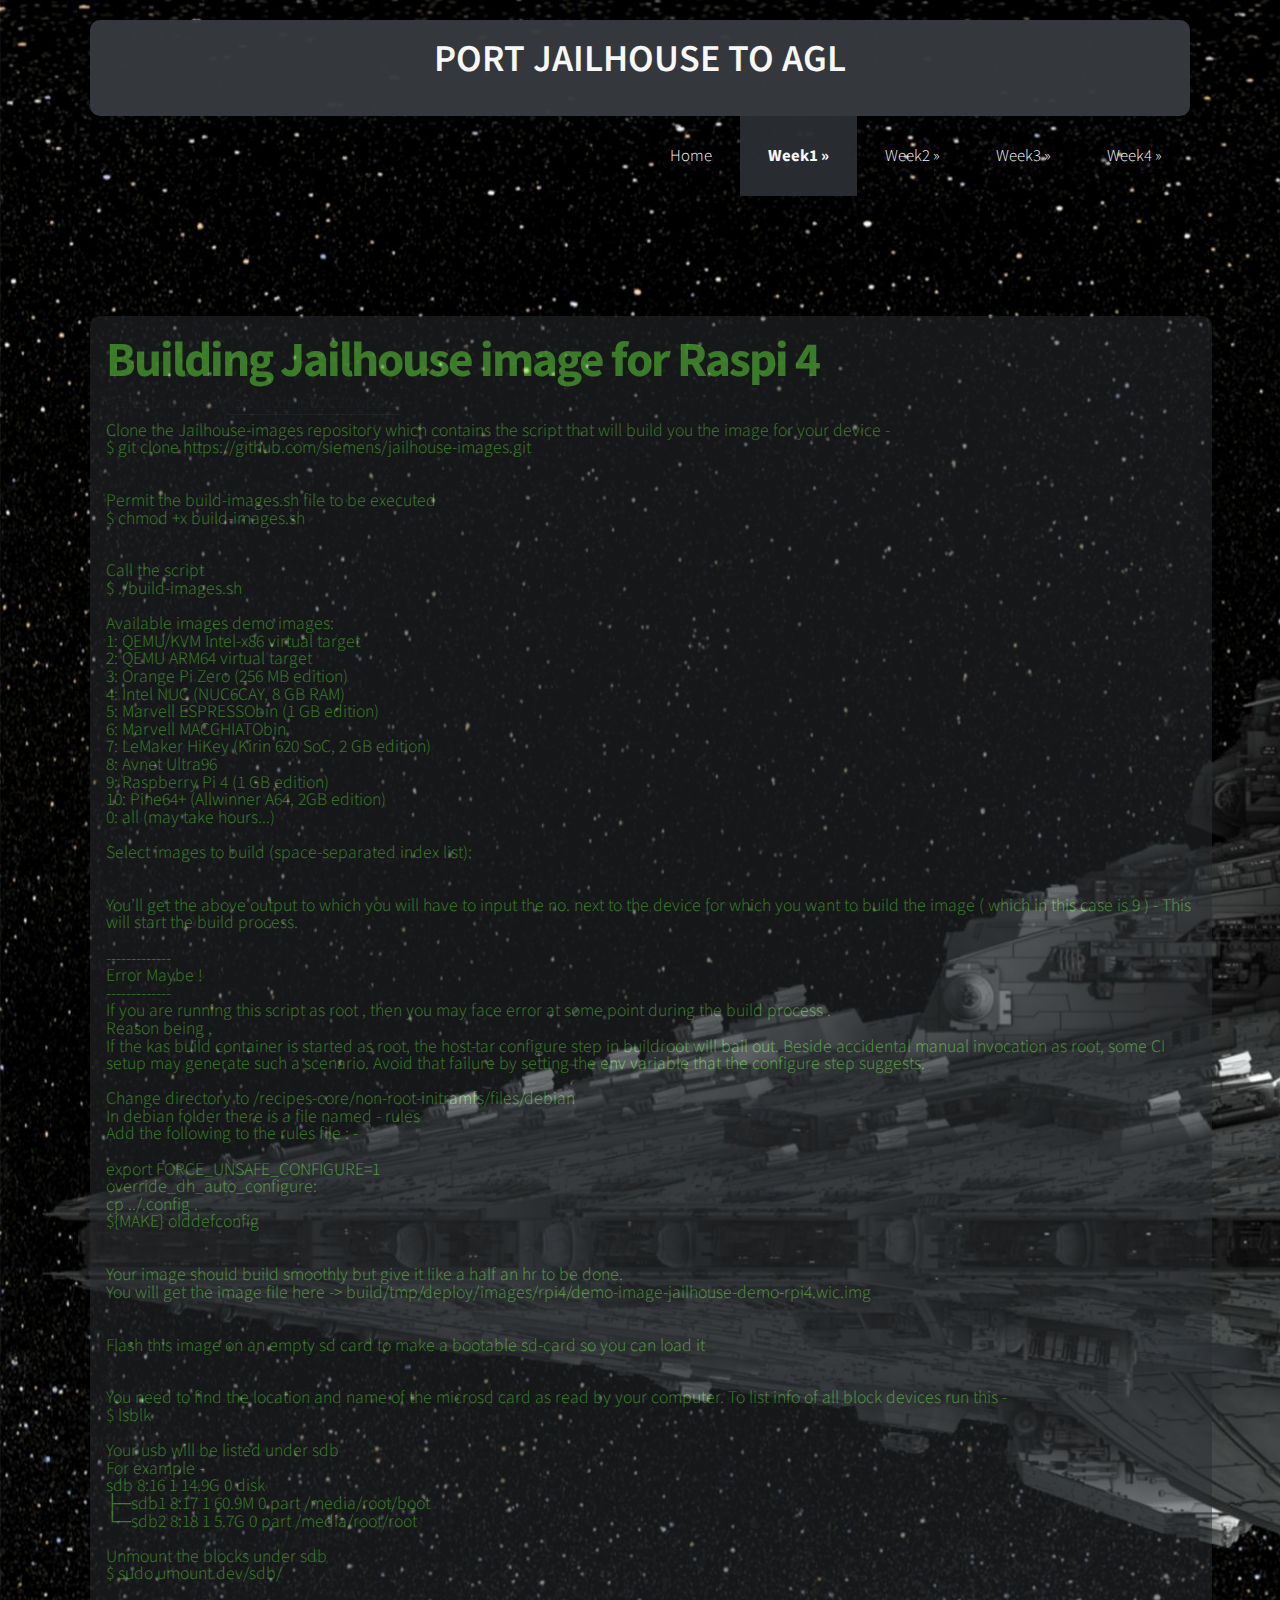
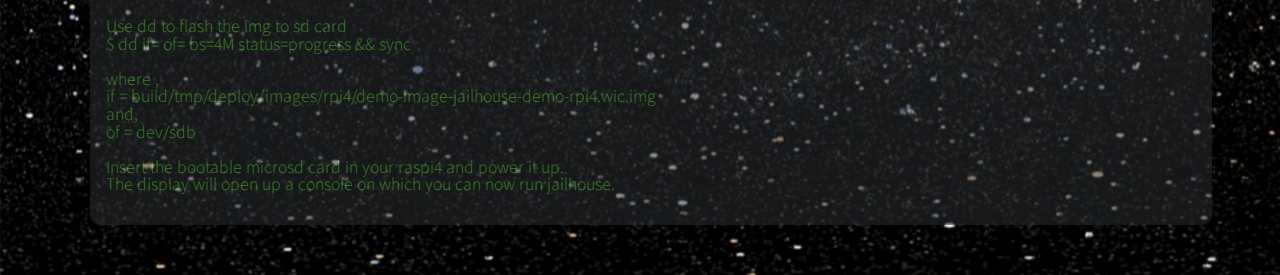
==== week1.html @ b5b28e47 "wallpaper changes 0.4" ====
<!DOCTYPE html>
<html>
<head>

<meta charset=“UTF-8”>
<meta http-equiv="Content-Type" content="text/html; charset=utf-8" />
<title>Port Jailhouse to agl </title>


<link rel="stylesheet" href="reset.css" type="text/css" />
<link rel="stylesheet" href="styles.css" type="text/css" />
<link href="http://maxcdn.bootstrapcdn.com/font-awesome/4.1.0/css/font-awesome.min.css" rel="stylesheet">


<!--[if lt IE 9]>
<script src="http://html5shiv.googlecode.com/svn/trunk/html5.js"></script>
<![endif]-->

<script type="text/javascript" src="js/jquery.js"></script>
<script type="text/javascript" src="js/slider.js"></script>
<script type="text/javascript" src="js/superfish.js"></script>

<script type="text/javascript" src="/js/custom.js"></script>

<meta name="viewport" content="width=device-width, minimum-scale=1.0, maximum-scale=1.0" />

<!--
deiform, a free CSS web template by ZyPOP (zypopwebtemplates.com/)

Download: http://zypopwebtemplates.com/

License: Creative Commons Attribution
//-->

<style media="screen">
body {
  background-image: url('spaceship.jpg') ;

}

</style>

</head>



<body>
<div id="container" class="width">

    <header>



	<div class="width">

    		<h1><a href="https://github.com/d80ep08th/Port-Jailhouse-to-AGL">Port Jailhouse to AGL</a></h1>

<!--
		<nav>

    			<ul class="sf-menu dropdown">


        			<li class="selected"><a href="index.html">Home</a></li>

            			<li>

					<a href="examples.html">Style examples</a>

					<ul>
                				<li><a href="three-column.html">Three Column</a></li>
						<li><a href="one-column.html">One Column</a></li>
                    				<li><a href="#">Another link</a></li>
                			</ul>

            			</li>

	     			<li><a href="#">Services</a></li>

				<li>

					<a href="#">Products</a>

					<ul>
                				<li><a href="#">Product One</a></li>
                   				<li><a href="#">Product Two</a></li>
                   				<li><a href="#">Product Three</a></li>
                			</ul>

            			</li>

				<li><a href="#">Contact</a></li>
       			</ul>


			<div class="clear"></div>
    		</nav>
			-->
</div>

<div class="clear">
</br>
<nav>

      <ul class="sf-menu dropdown">


          <li><a href="index.html">Home</a>
          </li>



          <li  class="selected"><a href="week1.html">Week1</a>

                  <ul>
                    <li><a href="three-column.html">Build an image for raspberry pi4 containing the jailhouse hypervisor to experiment with</a></li>

                  </ul>
          </li>

          <li><a href="week2.html">Week2</a>

                  <ul>
                      <li><a href="three-column.html">Initialize jailhouse hypervisor on the raspi4 with the image built from jailhouse-images repo</a></li>
                      <li><a href="one-column.html">Run an inmate in a jailhouse cell</a></li>
                      <li><a href="#">Research the yocto project for building images for AGL.</a></li>
                  </ul>
          </li>

          <li><a href="week3.html">Week3</a>
            <ul>
              <li><a href="#">Build minimal agl images  from yocto with jailhouse</a></li>
              <li><a href="#">Build a jailhouse package based on a git repository commit</a></li>

            </ul>
          </li>

          <li><a href="week4.html">Week4</a>
            <ul>
              <li><a href="#">Connect a raspberry pi 4 to a CAN bus module(controller-MCP2515 & transceiver-TJA1050)</a></li>

            </ul>
          </li>


        </ul>


  <div class="clear"></div>

</header>


    <div id="intro">

	           <div class="width">

		             <div class="intro-content">

            	   </div>

            </div>


	    </div>

    <div id="body" class="width">



		    <section id="content" class="two-column with-right-sidebar">

	         <article>


			<h2>Building Jailhouse image for Raspi 4</h2>
			<div class="article-info">Posted on <time datetime="2020-06-5">5 June</time> by <a href="#" rel="author">Parth Dode [GSOC'20 week 1]</a></div>






Clone the Jailhouse-images repository which contains the script that will build you the image for your device - <br/>

<div>$ git clone https://github.com/siemens/jailhouse-images.git </div><br/>
<br/>
Permit the build-images.sh file to be executed <br/>

<div>$ chmod +x build-images.sh</div><br/>
<br/>
Call the script   <br/>

<div>$ ./build-images.sh<br/>
<br/>
Available images demo images:<br/>
 1: QEMU/KVM Intel-x86 virtual target<br/>
 2: QEMU ARM64 virtual target<br/>
 3: Orange Pi Zero (256 MB edition)<br/>
 4: Intel NUC (NUC6CAY, 8 GB RAM)<br/>
 5: Marvell ESPRESSObin (1 GB edition)<br/>
 6: Marvell MACCHIATObin<br/>
 7: LeMaker HiKey (Kirin 620 SoC, 2 GB edition)<br/>
 8: Avnet Ultra96<br/>
 9: Raspberry Pi 4 (1 GB edition)<br/>
 10: Pine64+ (Allwinner A64, 2GB edition)<br/>
 0: all (may take hours...)<br/>
<br/>
Select images to build (space-separated index list):</div>
<br/>
<br/>
You’ll get the above output to which you will have to input the no. next to the device for which you want to build the image ( which in this case is  9 ) - This will start the build process.<br/>
<br/>
-------------<br/>
Error Maybe !<br/>
-------------<br/>

If you are running this script as root , then you may face error at some point during the build process .<br/>
Reason being , <br/>
If the kas build container is started as root, the host-tar configure step in buildroot will bail out. Beside accidental manual invocation as root, some CI setup may generate such a scenario. Avoid that failure by setting the env variable that the configure step suggests.<br/>
<br/>
Change directory to  /recipes-core/non-root-initramfs/files/debian<br/>
In debian folder there is a file named -  rules<br/>
Add the following to the rules file : -<br/>
<br/>
export FORCE_UNSAFE_CONFIGURE=1<br/>
 override_dh_auto_configure:<br/>
        cp ../.config .<br/>
        ${MAKE} olddefconfig<br/>
<br/>
<br/>
Your image should build smoothly but give it like a half an hr to be done.<br/>
You will get the image file here -> build/tmp/deploy/images/rpi4/demo-image-jailhouse-demo-rpi4.wic.img<br/>
<br/>
<br/>
 Flash this image on an empty sd card  to make a bootable sd-card so you can load it<br/>
<br/>
<br/>
You need to find the location and name of the microsd card as read by your computer. To list info of all block devices run this -<br/>
$  lsblk<br/>
<br/>
Your usb will be listed under sdb<br/>
For example -<br/>
sdb      8:16   1  14.9G  0 disk<br/>
├─sdb1   8:17   1  60.9M  0 part /media/root/boot<br/>
└─sdb2   8:18   1   5.7G  0 part /media/root/root<br/>
<br/>
Unmount the blocks under sdb<br/>
		$ sudo umount dev/sdb/<?><br/>
<br/>
<br/>
Use dd to flash the img to sd card<br/>
$ dd if=<location of image> of=<usb location> bs=4M  status=progress && sync<br/>
<br/>
where ,<br/>
 if =  build/tmp/deploy/images/rpi4/demo-image-jailhouse-demo-rpi4.wic.img<br/>
and,<br/>
of = dev/sdb<br/>
<br/>
Insert the bootable microsd card in your raspi4 and power it up.<br/>
The display will open up a console on which you can now run jailhouse.<br/>










		    </article>


      </section>

<!--        <aside class="sidebar big-sidebar right-sidebar">


</aside>  -->
      <div class="clear"></div>
      </div>
    </div>

    <footer>

    </footer>
</body>







</html>
---- styles.css ----
@import url(http://fonts.googleapis.com/css?family=Source+Sans+Pro:300,400,700);

body {
	background: #000000;
	background-size: cover;
	/**background-image: url('img2.jpg');**/
  width: auto;
	background-repeat: no-repeat;
	margin:0;
	padding:0;
	font-family: 'Source Sans Pro', 'sans-serif';
	font-size: 1.1em;
	color: #75f54e;
	font-weight: 300;
}

* {
	margin:0;
	padding:0;
}

/** element defaults **/
table {
	width: 100%;
	text-align: left;
}

th, td {
	padding: 10px 10px;
}

th {
	color: #666;
	background: #141517 none repeat-x scroll left top;
}

td {
	border-bottom: 1px solid #1F2023;
}

code, blockquote {
	display: block;
	border-left: 5px solid #4D535B;
	padding: 10px;
	margin-bottom: 20px;
}
code {
	background-color: #131416;
	color:#ccc;
	border: none;
	font-family: "Courier New", Courier, monospace;
}

blockquote p {
	font-style: italic;
	font-family: Georgia, "Times New Roman", Times, serif;
	margin: 0;
	color: #4D535B;
	height: 1%;
}

p {
	line-height: 1.7em;
	margin-bottom: 25px;
}

a {
	color: #6B7480;
	border-bottom: 1px solid #6B7480;
	text-decoration: none;
}

a:hover {
	border-bottom-color: #75F54E;
	color: #75F54E;
}

a:focus {
	outline: none;
}


a.button { background: #75F54E;
color: #FFF;
display: inline-block;

    padding: 8px 22px;

    font-size: 0.85em;
    letter-spacing: 0.25px;
	line-height: 1.3em;
border-radius: 5px;
text-decoration: none;
	border:none;
text-transform: uppercase;
font-weight: bold;
}

a.button:hover {
	background:#4995BC;
}

a.button-reversed {
	background-color: #262626;
	color: #666;
}

a.button-reversed:hover {
	background: #ccc;
}

fieldset {
	display: block;
	border: none;
	border-top: 1px solid #1F2023;
}

fieldset legend {
	font-weight: bold;
	font-size: 0.9em;
	padding-right: 10px;
}

fieldset form {
	padding-top: 15px;
}

fieldset p label {
	float: left;
	width: 150px;
}

form input, form select, form textarea {
	padding: 5px;
	color: #333333;
	border: none;
	background-color:#fff;
	font-family: 'Source Sans Pro', 'sans-serif';
	font-size: 0.9em;
}

form input.formbutton {
background: none repeat scroll 0% 0% #75F54E;
color: #FFF;
display: inline-block;

    padding: 8px 22px;

    font-size: 0.75em;
    letter-spacing: 0.25px;
	line-height: 1.3em;
border-radius: 5px;
text-decoration: none;
	border:none;
text-transform: uppercase;
font-weight: bold;


	width: auto;
	overflow: visible;
}

form.searchform input {
  font-size: 0.9em;
    padding: 6px;
}

form.searchform p {
	margin: 5px 0;
}


span.required {
	color: #ff0000;
}

h1 {
	text-align : center;
	width : 100%;
	color: #75f54e;
	font-size: 2.7em;
	margin-bottom: 10px;
}

h2 {
	color: #75f54e;
font-size: 2.8em;
letter-spacing: -2px;
padding: 0px 0px 10px;
font-weight: bold;
margin: 0px;
}

h3 {
	color: #75F54E;
	font-size: 1.9em;
	font-weight: 600;
	margin-bottom: 10px;
	letter-spacing: -1px;
}

h4 {
    color: #ccc;
    font-size: 1.2em;
    text-transform: uppercase;
    padding-bottom: 10px;
	font-weight: bold;
}

h5 {
	padding-bottom: 10px;
	font-size: 1.1em;
	color: #999;
}

ul, ol {
	margin: 0 0 35px 35px;
	padding: 0;
	list-style: disc;
}

li {
	padding-bottom: 10px;
}

li ol, li ul {
	font-size: 1.0em;
	margin-bottom: 0;
	padding-top: 5px;
}


.width {
	max-width: 1100px;
	margin: 0 auto;
}


#container {
	width: auto;
	margin: 0 auto;
}

header {
	padding: 0;
	z-index: 9999;
	border-radius: 10px;
	opacity: 0.97;
	margin: 20px auto 0;
	position: relative;
	text-align: center;
	background-color: #363A3F;
}



header h1 {
	margin: 0;
	float: left;
}

header h1 a {
    color: #fff;
    padding: 20px 25px;
   font-size: 0.8em;
    border-bottom: none;
    text-transform: uppercase;
    display: block;
    font-weight: 600;

}
 header h1 a:hover {
	text-decoration: underline;
	color: #fff;
}

nav {
	float: right;
}

nav ul {
	list-style: none;
	padding: 0;
	margin: 0;
	text-align: left;
}

nav ul ul {
	margin: 0;
	padding: 0 0 15px 0;
	border-bottom-left-radius: 10px;
	border-bottom-right-radius: 10px;
}

nav ul li {
	display: block;
	float: left;
	padding: 0px;
}

nav ul li li {
	padding: 0;
}


nav ul li a {
	display: block;
	float: left;
	padding: 32px 28px;
    color: #fff;
    font-size: 0.95em;
	margin: 0;
     border-bottom: none;
	letter-spacing: 0px;
}

nav ul li a i { padding-right: 5px; }

nav ul li li a {
	float: none;
	padding: 15px 0 15px 32px;
}

nav ul li a:hover {
	color: #fff;
	text-decoration: none;
}

nav ul li.selected a, nav ul li.selected a:hover {
	color: #fff;
	background-color: #2A2E32;
	font-weight: bold;
}


nav ul li a:hover, nav ul li.sfHover a {
	color: #fff;
}


nav ul li a.sf-with-ul:hover, nav ul li.sfHover a {
	color: #fff;
}


 nav ul li.sfHover ul a, nav ul ul {
	background: #363A3F;
}

nav ul li.sf-with-ul.selected ul li a, nav ul li.selected.sfHover li a,  nav ul li.sfHover a a, nav ul li.selected li a  {
	font-weight: normal;
}

nav ul li li a:hover, nav ul li.sfHover li a:hover {
	color: #fff;
	background-color: #2A2E32;
}

/*** ESSENTIAL STYLES ***/
.sf-menu, .sf-menu * {
	list-style:		none;
}
.sf-menu {
	line-height:	1.0;
}
.sf-menu ul {
	position:		absolute;
	top:			-999em;
	width:			200px; /* left offset of submenus need to match (see below) */
	margin-top: 	10px;
}
.sf-menu ul li {
	width:			100%;
}
.sf-menu li:hover {
	visibility:		inherit; /* fixes IE7 'sticky bug' */
}
.sf-menu li {
	float:			left;
	position:		relative;
}
.sf-menu a {
	display:		block;
	position:		relative;
}
.sf-menu li:hover ul,
.sf-menu li.sfHover ul {
	left:			0;
	top:			71px; /* match top ul list item height */
	z-index:		99;
}
ul.sf-menu li:hover li ul,
ul.sf-menu li.sfHover li ul {
	top:			-999em;
}
ul.sf-menu li li:hover ul,
ul.sf-menu li li.sfHover ul {
	left:			auto; /* match ul width */
	top:			0;
}
ul.sf-menu li li:hover li ul,
ul.sf-menu li li.sfHover li ul {
	top:			-999em;
}
ul.sf-menu li li li:hover ul,
ul.sf-menu li li li.sfHover ul {
	left:			10em; /* match ul width */
	top:			0;
}

/* intro */
div#intro {
	background-position: left;
	background-repeat: no-repeat;
}

div#intro .intro-content {
	padding: 100px 40px;
	text-align: center;
}

div#intro div.intro-content-short {
	padding: 50px 0 40px 20px;
	text-align: center;
}


div#intro h2 {
	text-shadow: 1px 1px 0 #000;
	font-size: 1.5em;
}


div#intro div.intro-content-short h2 {
	font-size: 2.5em;
}

div#intro h2, div#intro p {
	color: #fff;
	font-weight: bold;
}

div#intro p {
	font-size: 1.3em;
	color: #262626;
	line-height: 1.3em;
}
div#body.no-intro {
	margin-top: 30px !important;
}

a.button-slider {
	padding: 18px 25px;
	font-size: 0.8em;
	text-align: center;
	border: 2px solid #3F87AB;
	margin: 0px 10px 0px 0;
}

a.button-slider.button-reversed {
	border-color: #999;
}

a.button-slider i { padding-right: 5px; }

img {
	max-width: 100%;
	height: auto;
}

#body {
	margin: 0 auto;
 	padding: 0;
	clear: both;
}

#content {
	opacity: 0.5;
	padding: 1%;
	background-color: #2A2E32;
    	float: left;
	border-radius: 10px;
}

.two-column {
	width: 100%;
}

.three-column {
	width: 46%;
	margin: 0 2%;
}

.with-right-sidebar {
	margin-right: 2%;
}

.with-left-sidebar {
	margin-left: 2%;
}


article {
    padding: 10px 10px 20px 5px;
 }

article .article-info {
    color: #3D4348;
    font-size: 0.9em;
    letter-spacing: -0.5px;
    padding: 0 0 10px 0;
}

article .article-info a {
	color: #3D4348;
	border-bottom-color: #3D4348;
}

.sidebar {
	opacity: 0.97;
	font-size: 1.05em;
}

.small-sidebar {
   width: 24%;
}

.big-sidebar {
	width: 30%;
}

.left-sidebar {
	float: left;
}

.right-sidebar {
	float: right;
}



.sidebar h4 {
	padding-bottom: 0;
	font-size: 1.4em;
	color: #858F99;
	letter-spacing: -1px;
	padding: 0;
}

.sidebar ul {
	margin: 0;
	padding: 0;
	list-style: none;
}

.sidebar ul li {
	margin-bottom: 20px;
	background-color: #2A2E32;
	border-radius: 10px;
	line-height: 1.9em;
	padding: 10px;
}


.sidebar ul li.bg, .sidebar ul li.bg li, .sidebar ul li.bg h4, .sidebar ul li.bg a, .sidebar ul li.bg a:hover {
	background-color: #75F54E;
	color: #fff;
}
.sidebar ul li.bg a, .sidebar ul li.bg a:hover {
	border-bottom-color: #fff;
}


.sidebar li ul {
    list-style: none outside none;
    margin: 0px;
}

.sidebar li ul li {
	display: block;
	border-top: none;
	padding: 10px 2px;
	margin: 0;
	line-height: 1.5em;
	font-size: 0.85em;
}

.sidebar li ul li ul {
	margin-top: 10px;
}

.sidebar li ul li li  {
	font-size: 1.0em;
	padding-left: 15px;
}



.sidebar li ul li.text {
	border-bottom: none;
}



.sidebar li a {

	 border-bottom-color: #6B7680;
	color:#6B7680;
}


.sidebar li a:hover {
	color: #AEB5BC;
	 border-bottom-color: #AEB5BC;
}
.sidebar li ul li a.readmore {
   font-weight: bold;
}


.sidebar ul.blocklist li {
	padding: 3px 0;
}

.sidebar ul.blocklist li a,
.sidebar ul.blocklist li a:hover {
	border-bottom: 0;
	display: block;
	padding: 12px 10px;
	border-radius: 10px;
}

.sidebar ul.blocklist li a.selected,
.sidebar ul.blocklist li a.selected:hover {
	background:#75F54E;
	border-bottom: 1px solid #80B1CB;
    color: #FFFFFF;
	font-weight: bold;
}

.sidebar ul.blocklist li a:hover {
	background-color: #1E2124;
	color: #A0A8B0;
}
.sidebar li ul.blocklist li li {
	font-size: 1.0em;
}

.sidebar li ul.blocklist ul {
	margin-top: 0;
}

.sidebar li ul.blocklist li li a,
.sidebar li ul.blocklist li li a:hover {
	padding-left: 25px;
}

.sidebar ul.newslist li {
	padding: 20px 0px;
}

.sidebar ul.newslist p {
	line-height: 2.1em;
	margin-bottom: 0;
}

.sidebar ul.newslist span.newslist-date {
	background-color: #75F54E;
	color: #fff;
	padding: 5px 10px;
}




.clear {
	clear: both;
}

footer {
	margin:50px auto 0;
	background: #1E2124;
}

footer p {
	text-align: left;
	color: #ccc;
	font-size: 0.9em;
	margin: 0;
	padding: 0;
}

footer p a {
	color: #ccc;
	font-weight: bold;
}

.footer-content {
	padding: 50px 25px;
}

footer .footer-content ul {
	width: 25%;
	list-style: none;
	margin: 0;
	padding: 0;
	float: left;
}

footer .footer-content li {
	padding: 5px 5px;
}

footer .footer-content li a, footer .footer-content h4 {
}

footer .footer-content li a {
	color: #41484E;
	border-bottom-color:#41484E;

}

footer .footer-content li {
	color: #41484E;
	line-height: 1.5em;
	font-size: 0.85em;
}

footer .footer-content li a:hover {
	color: #A6AEB5;
	border-bottom-color:#A6AEB5;
}

footer .footer-content h4 {
	color: #6F7A85;
    	font-size: 1.5em;
    	padding-bottom: 10px;
	font-weight: bold;
	letter-spacing: 0px;
}

footer .footer-bottom {
	padding: 10px;
	text-align: center;
	background-color: #131416;
}

footer .footer-bottom p {
	text-align: center;
}

footer .footer-bottom p, footer .footer-bottom p a {
	color: #42454C;
	border-bottom-color: #42454C;
}

div.social-icons a {
	border-bottom: none;
	margin-right: 15px;
}


@media screen and (max-width: 740px) {

	body { font-size: 0.8em; }


	header { text-align: center; }

	header h1 { float: none; text-align: center;  }

	header h1 a, header h1 a:hover { float: none; padding: 5px; }

	nav { float: none; }

	nav ul li a { padding: 20px 10px; }

	nav ul li li a { padding: 7px 0 7px 7px; }

	.sf-menu li:hover ul, .sf-menu li.sfHover ul { top: 23px; }

	div#container { width: auto; }

	footer .footer-content ul { margin-bottom: 15px; }

	footer .footer-content ul.endfooter { margin-bottom: 0px; }

	.width { width:auto; padding-left: 10px; padding-right: 10px; }

	#content, aside.sidebar { float: none; width: auto; }

	#content { padding: 10px; }

	footer .footer-content ul { width: auto; float: none; }
}


@media screen and (max-width: 540px) {


	body { font-size: 0.8em; }

	header { text-align: center; padding: 10px 0 5px; }

	header h1 a, header h1 a:hover { text-align: center;  padding: 10px; font-size: 1.1em; }

	header h1, nav { float: none; }

	nav { height: auto; position: relative; }

	nav ul { margin: 0; }

	.sf-menu ul { position: relative; width: auto; display: block; margin-top: 0; }

	nav ul ul { margin: 0px; border-top-right-radius: 0; }

	nav ul li { margin: 5px 0; padding: 0; float: none; }

	nav ul li a { background-color: #D1333B; padding: 5px 7px; }

	nav ul li li a { padding: 2px 0 2px 10px; }

	nav ul li a, .sf-menu li { float: none; }

	nav ul li li { margin: 0; }

	div#intro .intro-content { padding: 20px 5px; }

	div#intro div.intro-content-short { padding: 20px 5px 10px; }

	div#body { margin-top: 10px; }


	.sf-menu li:hover ul, .sf-menu li.sfHover ul { top: 0; }


}
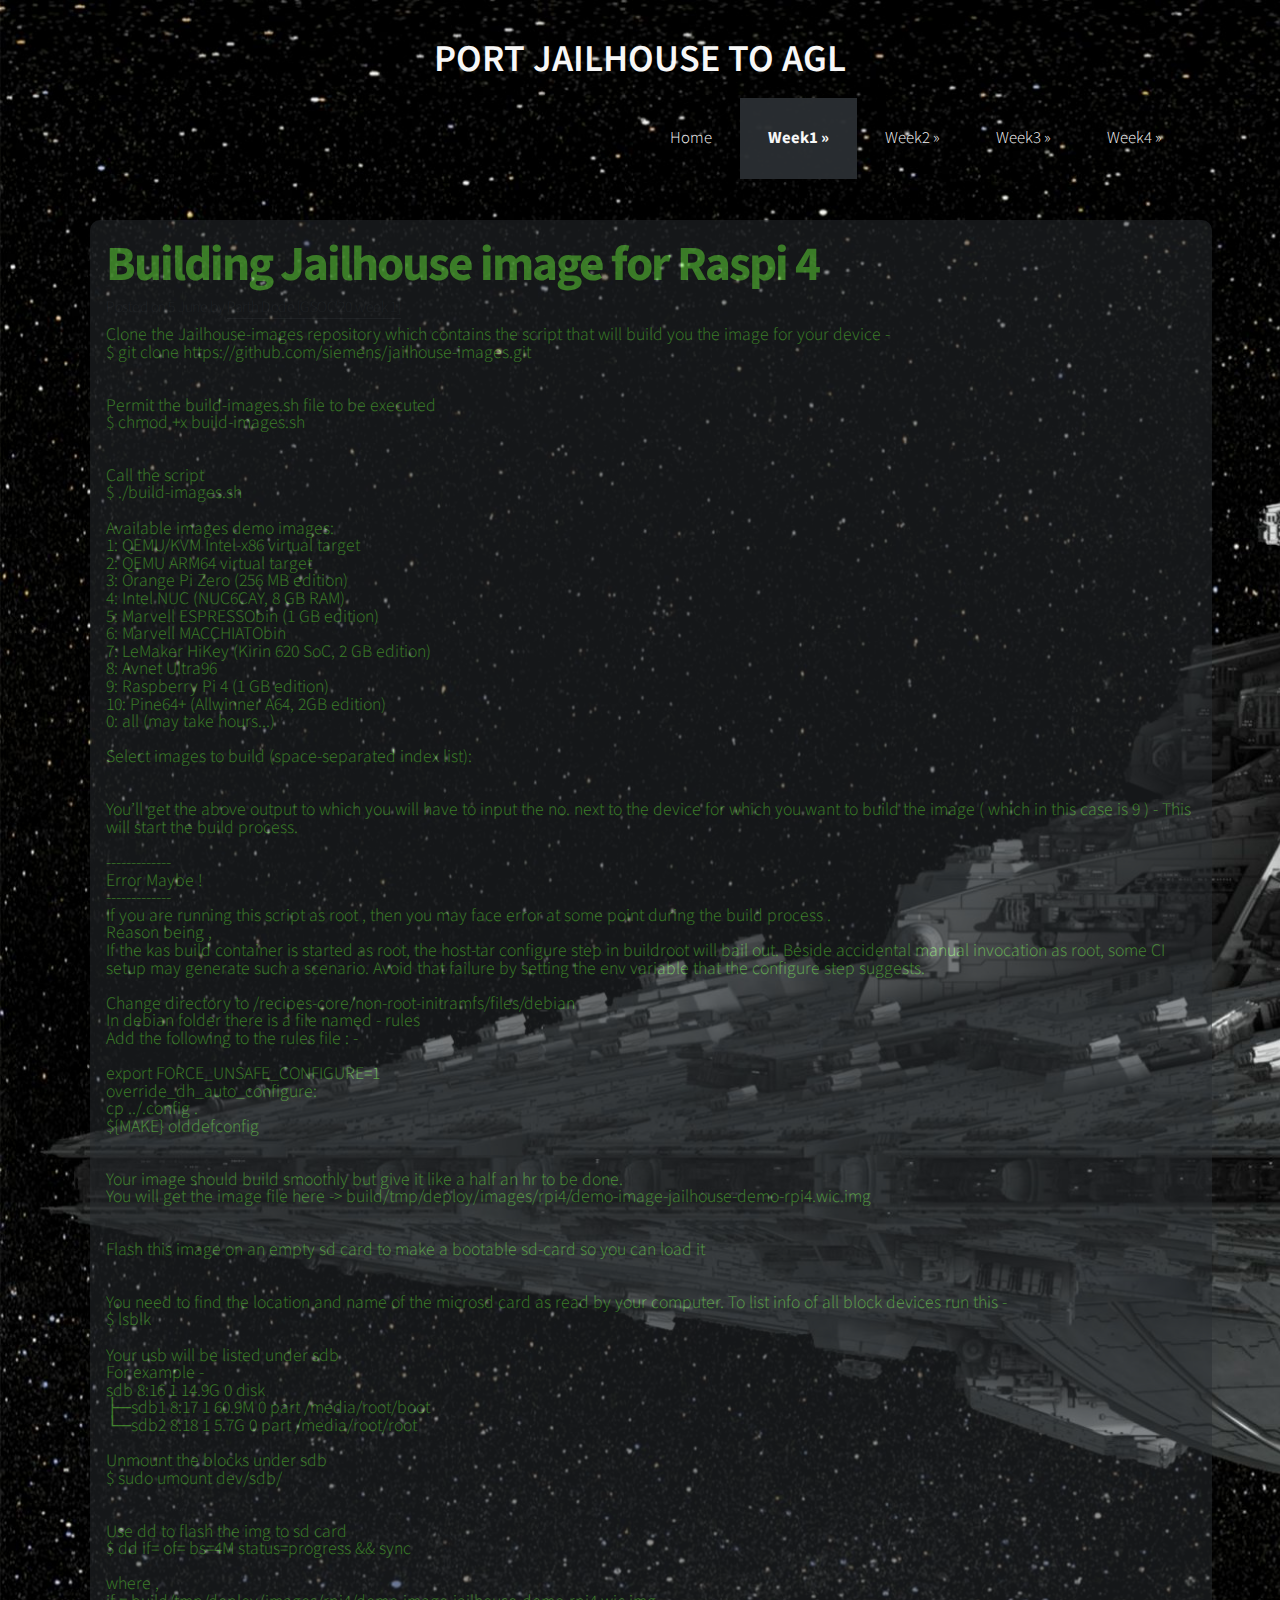
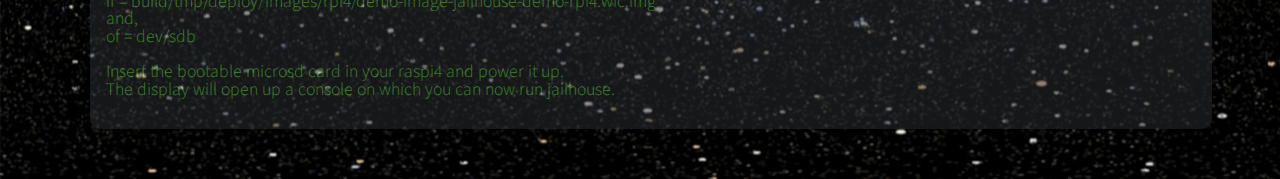
==== commit 847e079c: "wallpaper changes 0." ====
--- a/week1.html
+++ b/week1.html
@@ -98,8 +98,7 @@
 			-->
 </div>
 
-<div class="clear">
-</br>
+
 <nav>
 
       <ul class="sf-menu dropdown">
@@ -121,8 +120,8 @@
           <li><a href="week2.html">Week2</a>
 
                   <ul>
-                      <li><a href="three-column.html">Initialize jailhouse hypervisor on the raspi4 with the image built from jailhouse-images repo</a></li>
-                      <li><a href="one-column.html">Run an inmate in a jailhouse cell</a></li>
+                      <li><a href="#">Initialize jailhouse hypervisor on the raspi4 with the image built from jailhouse-images repo</a></li>
+                      <li><a href="#">Run an inmate in a jailhouse cell</a></li>
                       <li><a href="#">Research the yocto project for building images for AGL.</a></li>
                   </ul>
           </li>
@@ -147,7 +146,7 @@
 
 
   <div class="clear"></div>
-
+</nav>
 </header>
 
 
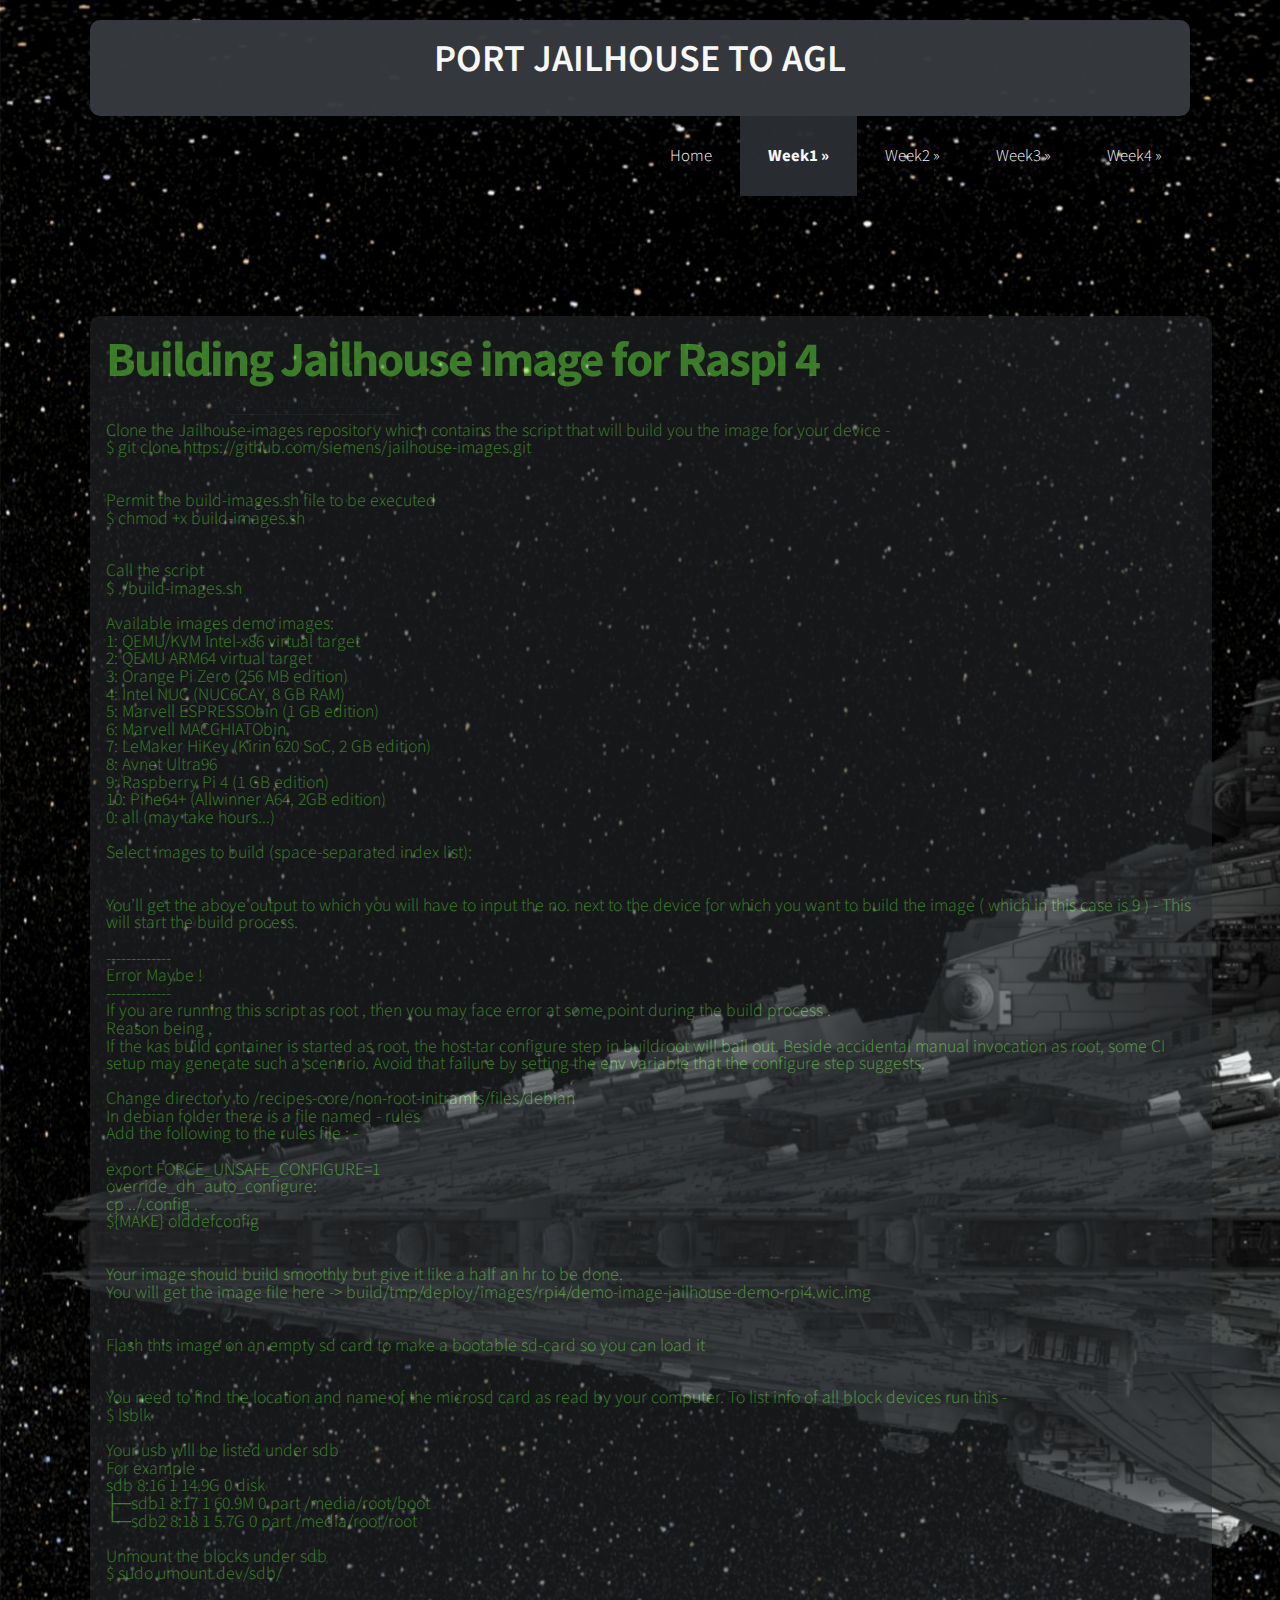
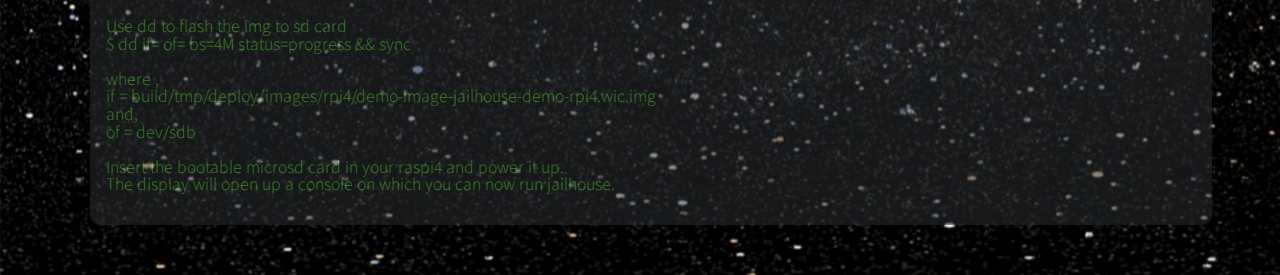
==== commit df62ef6a: "wallpaper changes 0.6" ====
--- a/week1.html
+++ b/week1.html
@@ -98,7 +98,8 @@
 			-->
 </div>
 
-
+<div class="clear">
+</br>
 <nav>
 
       <ul class="sf-menu dropdown">
@@ -147,6 +148,7 @@
 
   <div class="clear"></div>
 </nav>
+</div>
 </header>
 
 
@@ -278,8 +280,10 @@
 
 </aside>  -->
       <div class="clear"></div>
+
       </div>
-    </div>
+
+</div>
 
     <footer>
 
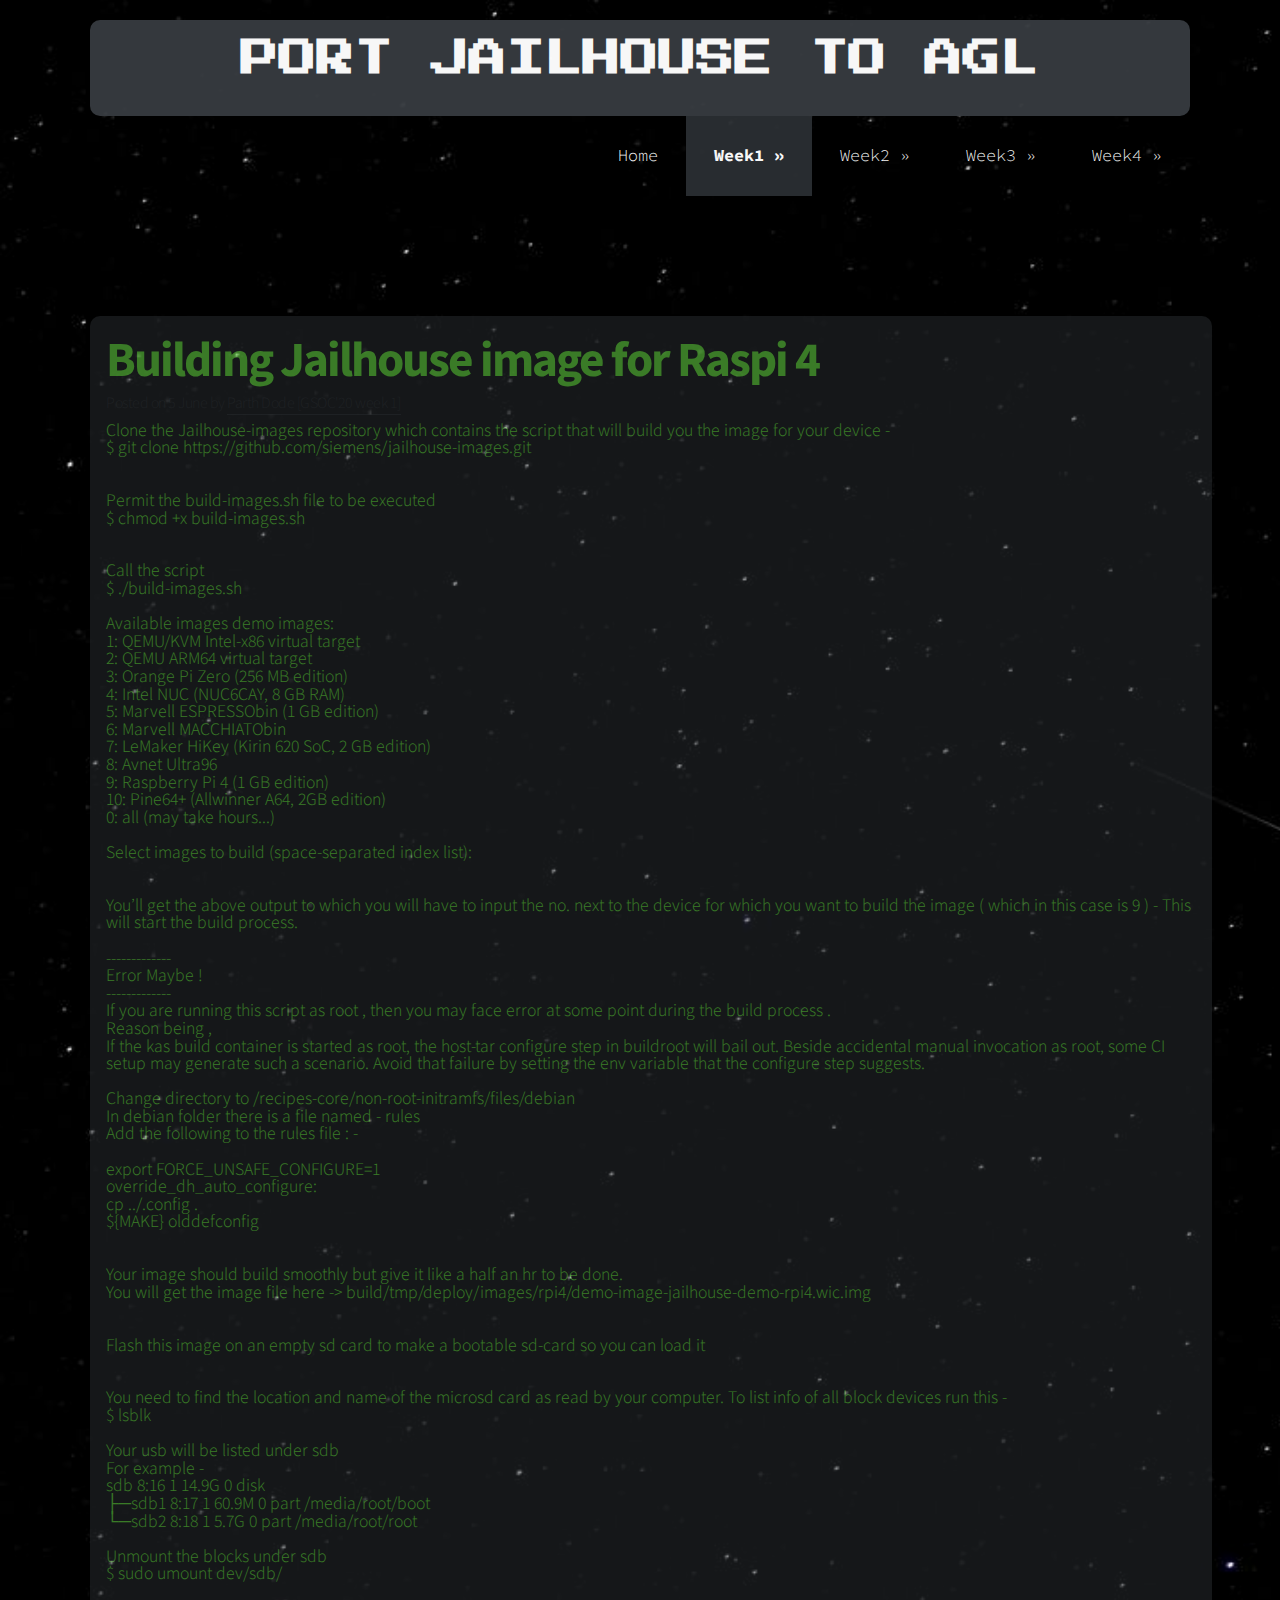
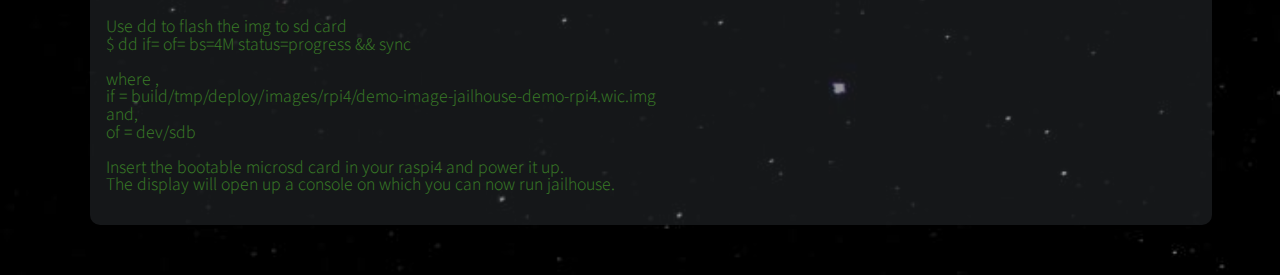
==== commit 402b0251: "wallpaper changes 1.1" ====
--- a/week1.html
+++ b/week1.html
@@ -11,6 +11,8 @@
 <link rel="stylesheet" href="styles.css" type="text/css" />
 <link href="http://maxcdn.bootstrapcdn.com/font-awesome/4.1.0/css/font-awesome.min.css" rel="stylesheet">
 
+<!-- google fonts -->
+<link href="https://fonts.googleapis.com/css2?family=Source+Code+Pro&display=swap" rel="stylesheet">
 
 <!--[if lt IE 9]>
 <script src="http://html5shiv.googlecode.com/svn/trunk/html5.js"></script>
@@ -34,7 +36,7 @@
 
 <style media="screen">
 body {
-  background-image: url('spaceship.jpg') ;
+  background-image: url('starry.jpg') ;
 
 }
 
@@ -51,7 +53,7 @@
 
 
 
-	<div class="width">
+	<div class="width" id="Project">
 
     		<h1><a href="https://github.com/d80ep08th/Port-Jailhouse-to-AGL">Port Jailhouse to AGL</a></h1>
 
@@ -98,7 +100,7 @@
 			-->
 </div>
 
-<div class="clear">
+<div class="clear" id="weeks">
 </br>
 <nav>
 
--- a/styles.css
+++ b/styles.css
@@ -1,4 +1,5 @@
 @import url(http://fonts.googleapis.com/css?family=Source+Sans+Pro:300,400,700);
+@import url(https://fonts.googleapis.com/css2?family=Press+Start+2P&display=swap);
 
 body {
 	background: #000000;
@@ -14,6 +15,14 @@
 	font-weight: 300;
 }
 
+#weeks {
+  font-family: 'Source Code Pro', monospace;
+}
+
+#Project{
+	font-family: 'Press Start 2P', cursive;
+	color: #F1C40F;
+}
 * {
 	margin:0;
 	padding:0;
@@ -62,6 +71,8 @@
 p {
 	line-height: 1.7em;
 	margin-bottom: 25px;
+
+	display: block;
 }
 
 a {
@@ -415,19 +426,21 @@
 }
 
 div#intro .intro-content {
-	padding: 100px 40px;
+	padding: 100px 100px;
 	text-align: center;
+	font-family: 'Press Start 2P', cursive;
+
 }
 
 div#intro div.intro-content-short {
-	padding: 50px 0 40px 20px;
+	padding: 50px 0px 40px 20px;
 	text-align: center;
 }
 
 
 div#intro h2 {
 	text-shadow: 1px 1px 0 #000;
-	font-size: 1.5em;
+	font-size: 2em;
 }
 
 
@@ -436,7 +449,7 @@
 }
 
 div#intro h2, div#intro p {
-	color: #fff;
+	color:  #F1C40F;
 	font-weight: bold;
 }
 
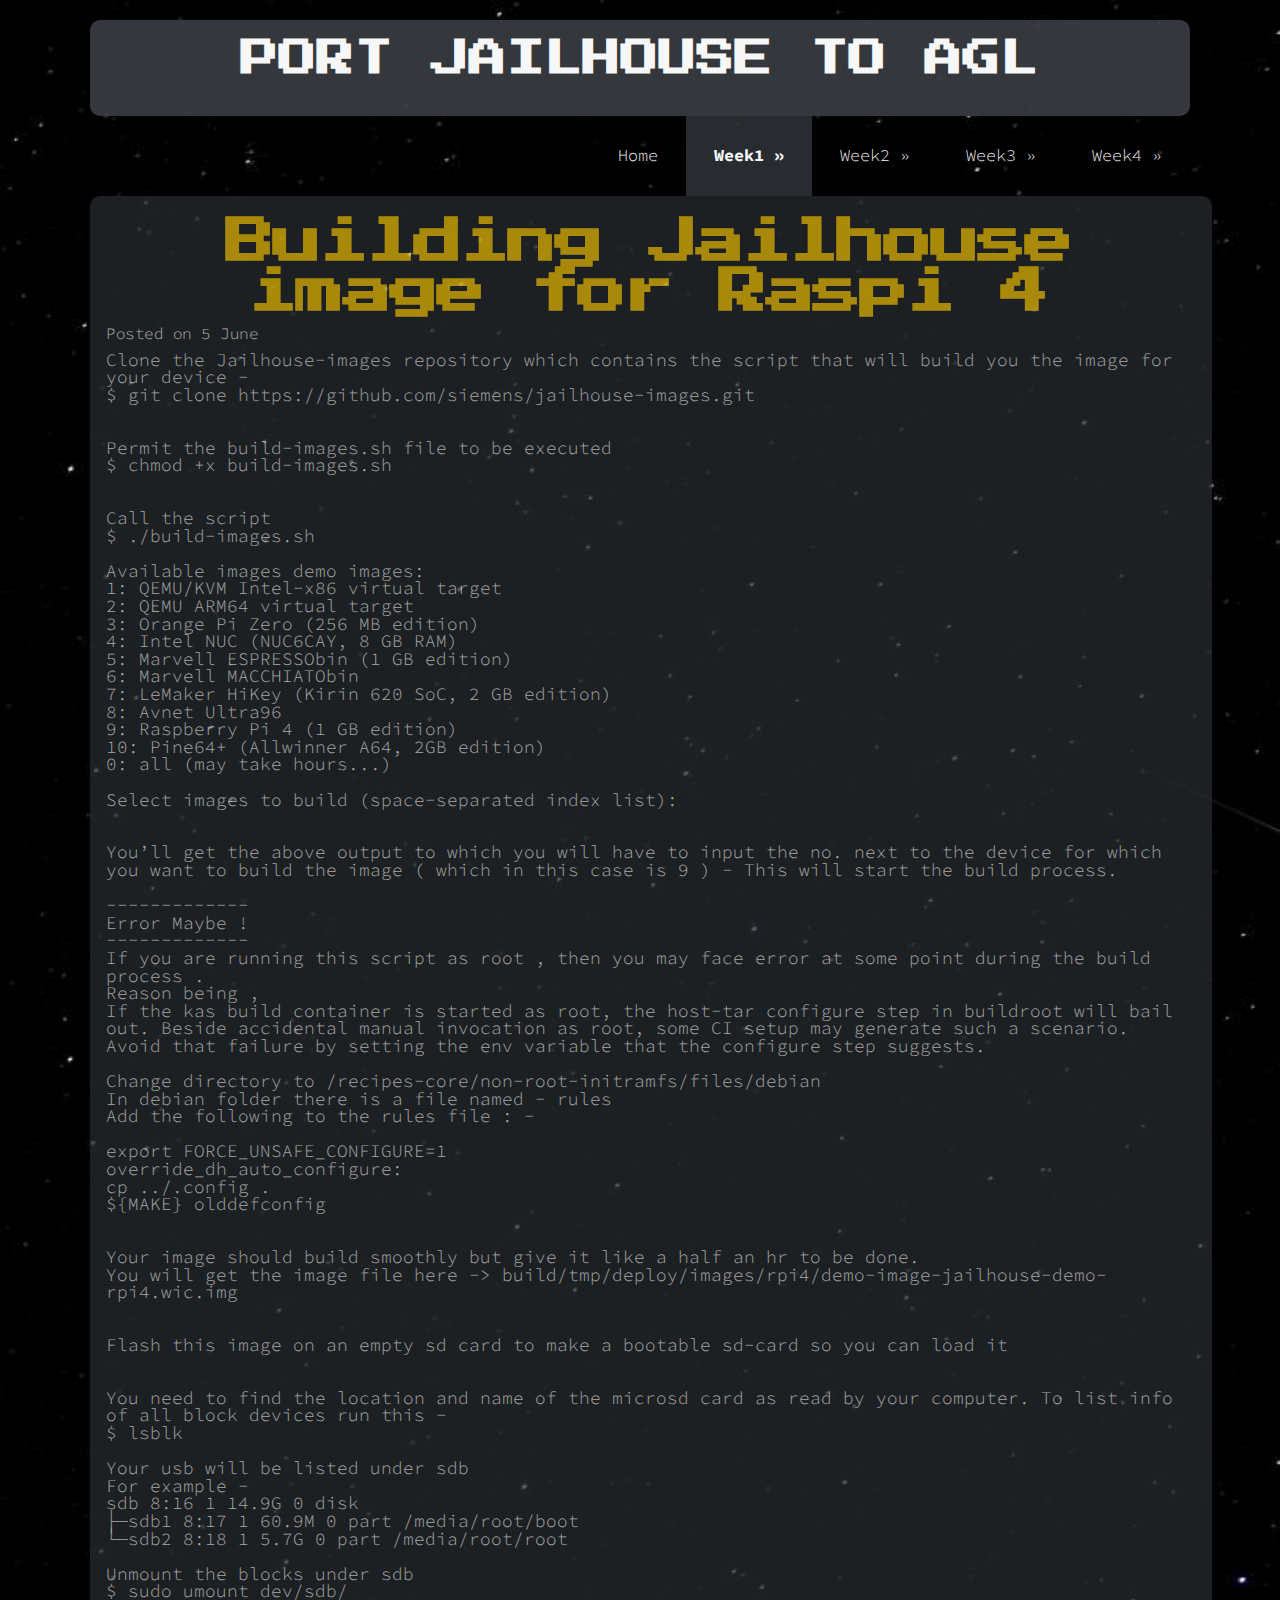
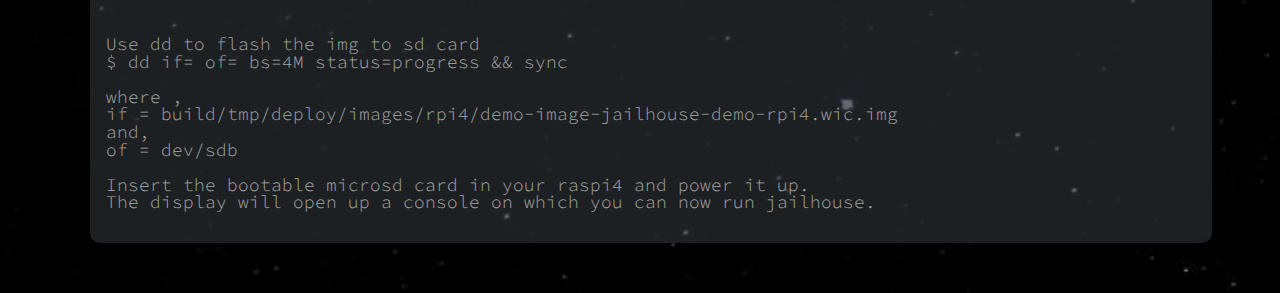
==== commit d8278ebd: "wallpaper changes 1.3" ====
--- a/week1.html
+++ b/week1.html
@@ -154,18 +154,6 @@
 </header>
 
 
-    <div id="intro">
-
-	           <div class="width">
-
-		             <div class="intro-content">
-
-            	   </div>
-
-            </div>
-
-
-	    </div>
 
     <div id="body" class="width">
 
@@ -177,12 +165,12 @@
 
 
 			<h2>Building Jailhouse image for Raspi 4</h2>
-			<div class="article-info">Posted on <time datetime="2020-06-5">5 June</time> by <a href="#" rel="author">Parth Dode [GSOC'20 week 1]</a></div>
-
-
-
-
-
+			<div class="article-info">Posted on <time datetime="2020-06-5">5 June</time></div>
+
+
+
+
+      <div id="coder">
 
 Clone the Jailhouse-images repository which contains the script that will build you the image for your device - <br/>
 
@@ -269,7 +257,7 @@
 
 
 
-
+</div>
 
 
 		    </article>
--- a/styles.css
+++ b/styles.css
@@ -9,9 +9,9 @@
 	background-repeat: no-repeat;
 	margin:0;
 	padding:0;
-	font-family: 'Source Sans Pro', 'sans-serif';
+	font-family:'Source Code Pro', monospace;
 	font-size: 1.1em;
-	color: #75f54e;
+	color: #f0f1f0;
 	font-weight: 300;
 }
 
@@ -19,6 +19,9 @@
   font-family: 'Source Code Pro', monospace;
 }
 
+#coder{
+
+}
 #Project{
 	font-family: 'Press Start 2P', cursive;
 	color: #F1C40F;
@@ -194,12 +197,14 @@
 }
 
 h2 {
-	color: #75f54e;
+	color: #F1C40F;
 font-size: 2.8em;
 letter-spacing: -2px;
 padding: 0px 0px 10px;
 font-weight: bold;
 margin: 0px;
+font-family: 'Press Start 2P';
+text-align : center;
 }
 
 h3 {
@@ -488,7 +493,7 @@
 }
 
 #content {
-	opacity: 0.5;
+	opacity: 0.7;
 	padding: 1%;
 	background-color: #2A2E32;
     	float: left;
@@ -518,7 +523,7 @@
  }
 
 article .article-info {
-    color: #3D4348;
+    color: #fafcfe;
     font-size: 0.9em;
     letter-spacing: -0.5px;
     padding: 0 0 10px 0;
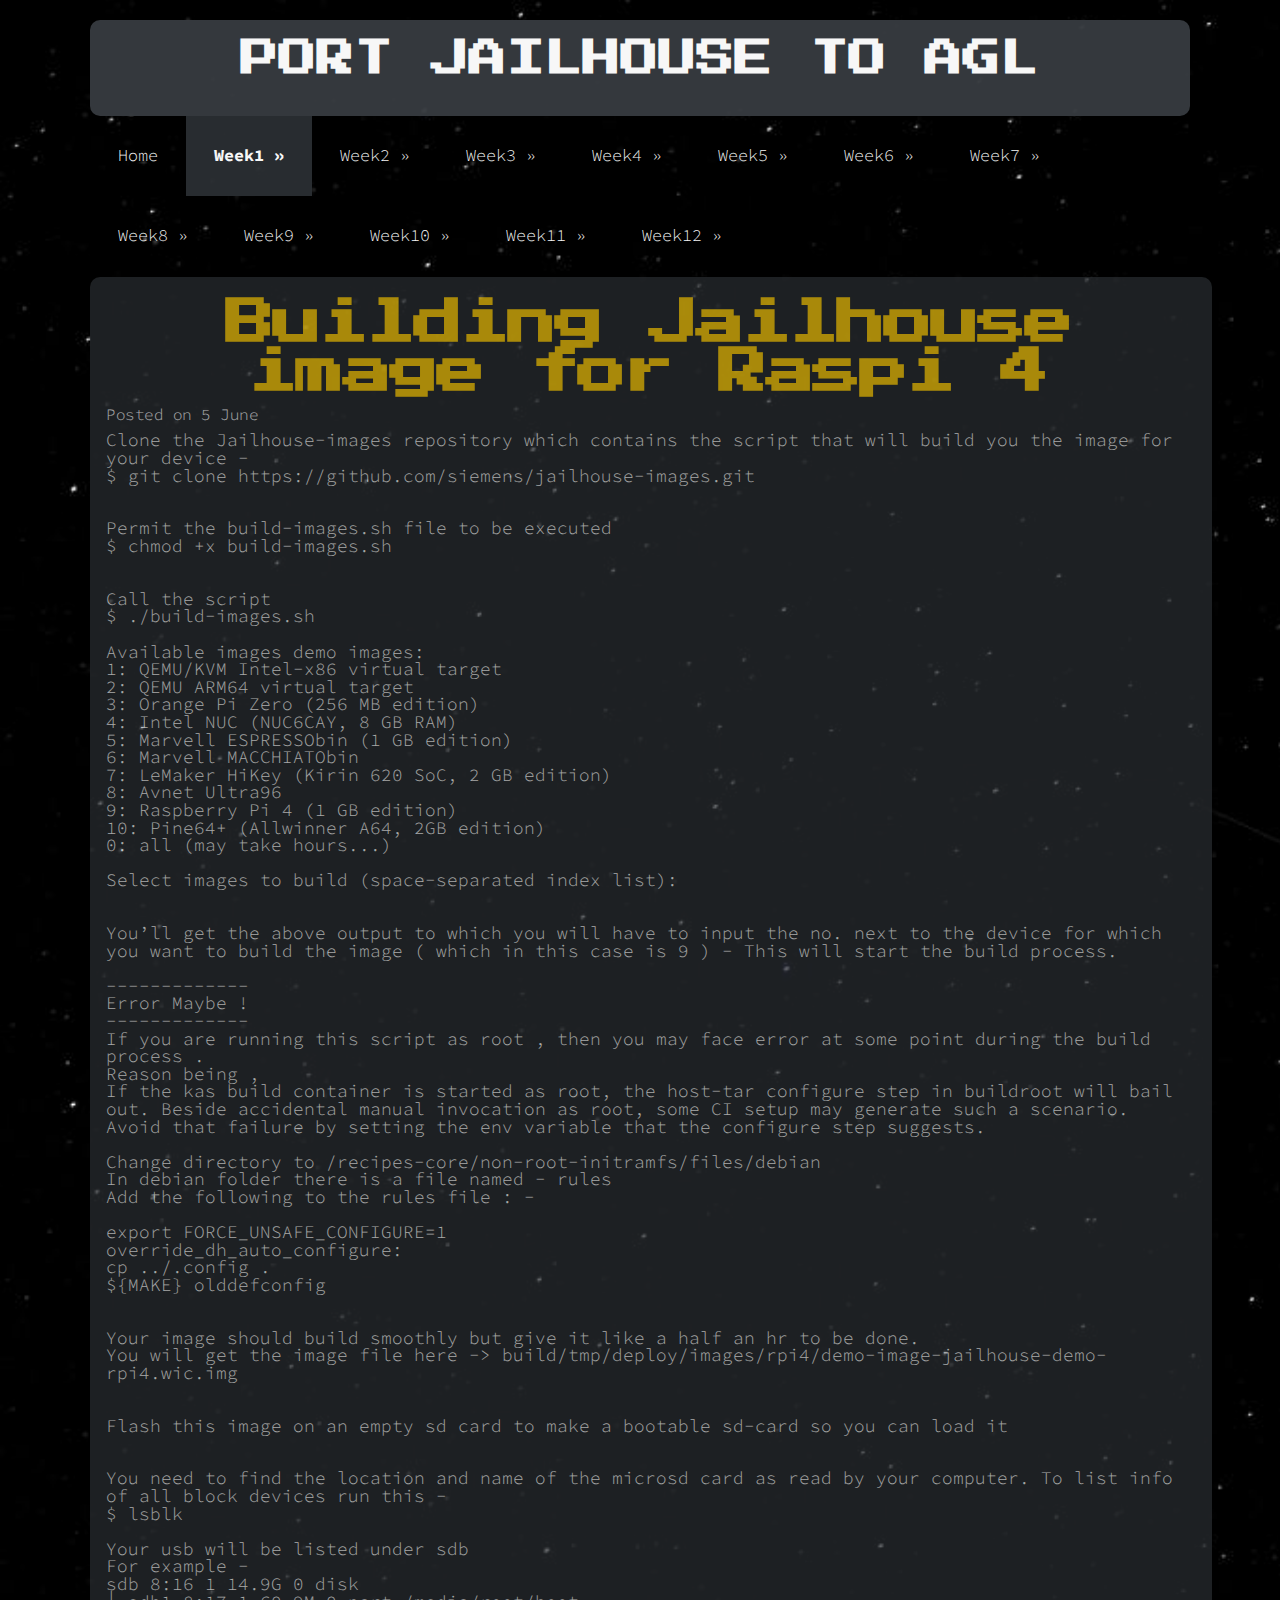
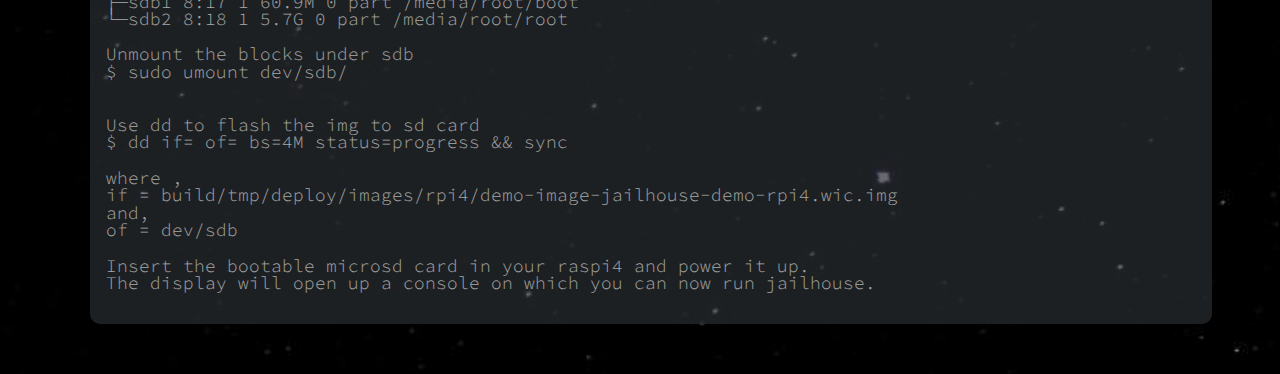
==== commit 2073628e: "adding more change" ====
--- a/week1.html
+++ b/week1.html
@@ -143,6 +143,56 @@
 
             </ul>
           </li>
+            <li><a href="week5.html">Week5</a>
+            <ul>
+              <li><a href="#"></a></li>
+
+            </ul>
+          </li>
+          <li><a href="week5.html">Week6</a>
+            <ul>
+              <li><a href="#"></a></li>
+
+            </ul>
+          </li>
+          <li><a href="week7.html">Week7</a>
+            <ul>
+              <li><a href="#"></a></li>
+
+            </ul>
+          </li>
+          <li><a href="week8.html">Week8</a>
+            <ul>
+              <li><a href="#"></a></li>
+
+            </ul>
+          </li>
+          <li><a href="week9.html">Week9</a>
+            <ul>
+              <li><a href="#"></a></li>
+
+            </ul>
+          </li>
+          <li><a href="week10.html">Week10</a>
+            <ul>
+              <li><a href="#"></a></li>
+
+            </ul>
+          </li>
+          <li><a href="week11.html">Week11</a>
+            <ul>
+              <li><a href="#"></a></li>
+
+            </ul>
+          </li>
+          <li><a href="week12.html">Week12</a>
+            <ul>
+              <li><a href="#"></a></li>
+
+            </ul>
+          </li>
+          
+
 
 
         </ul>
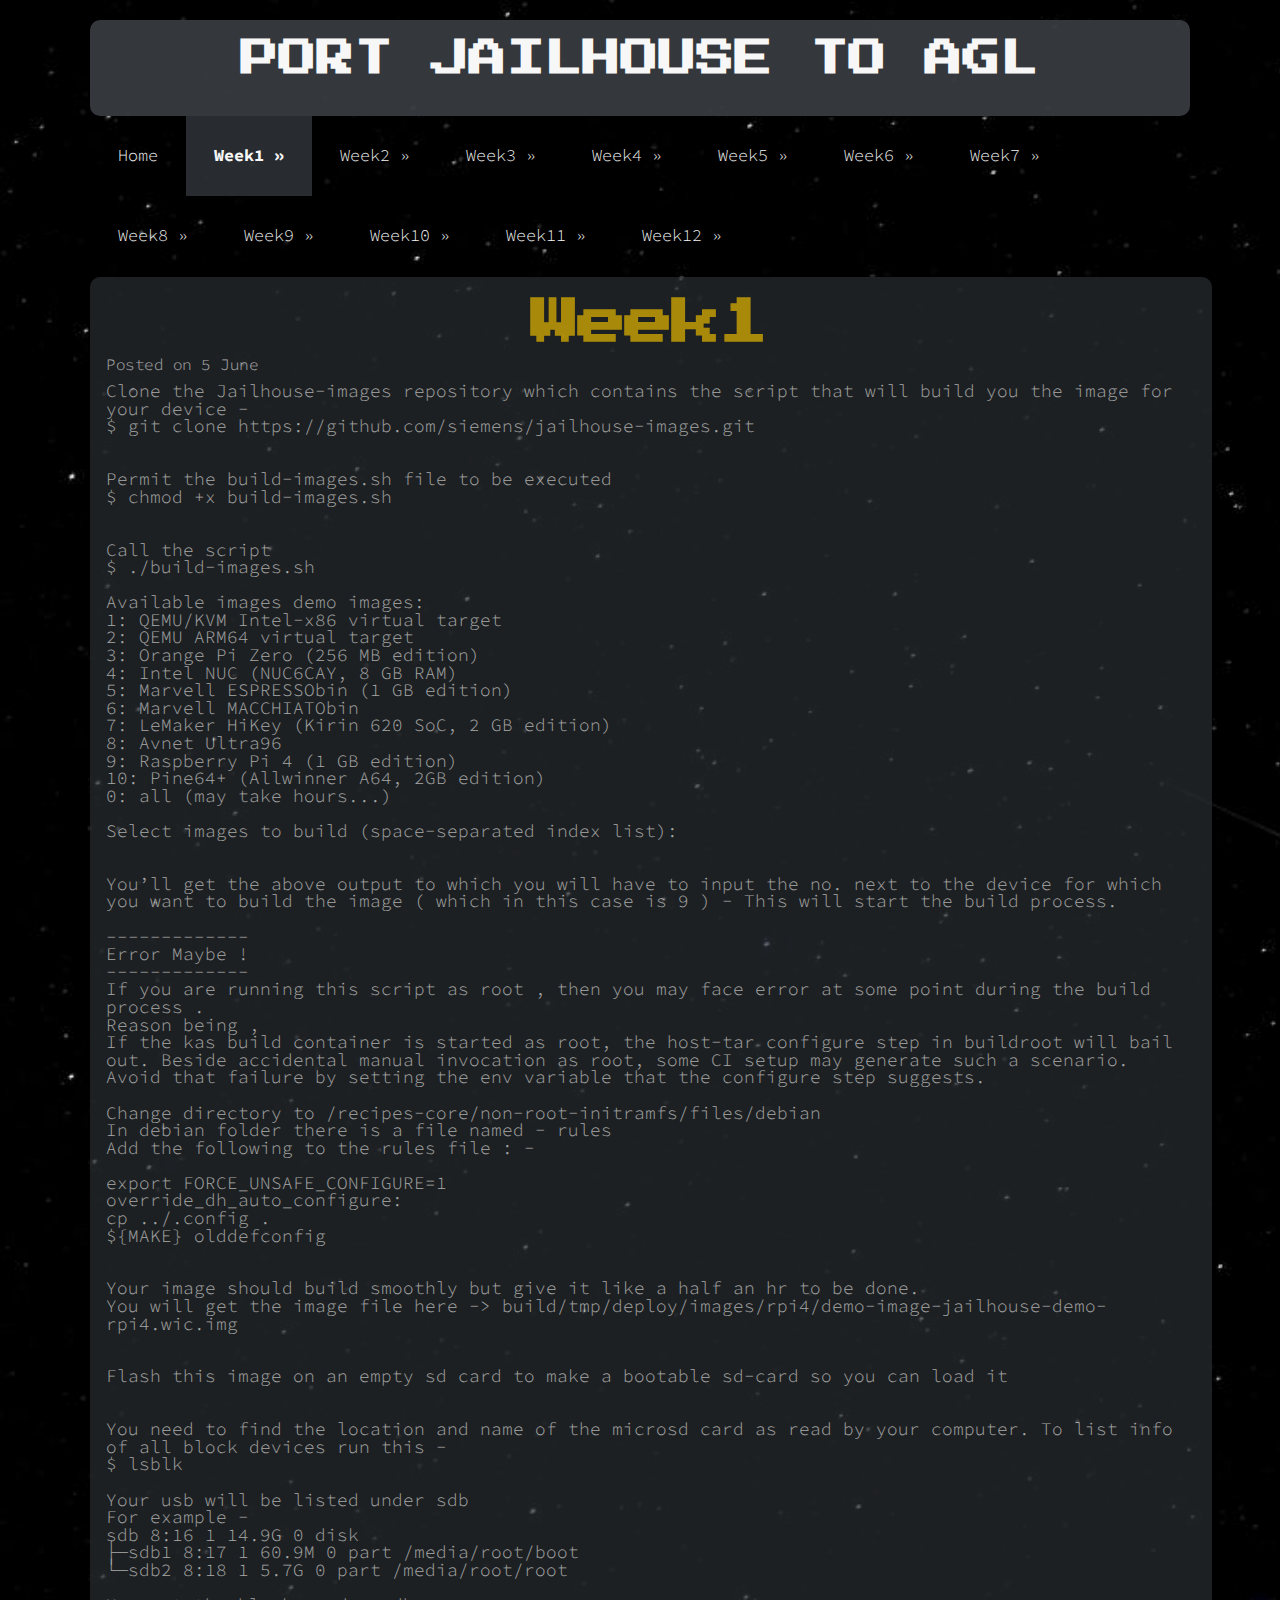
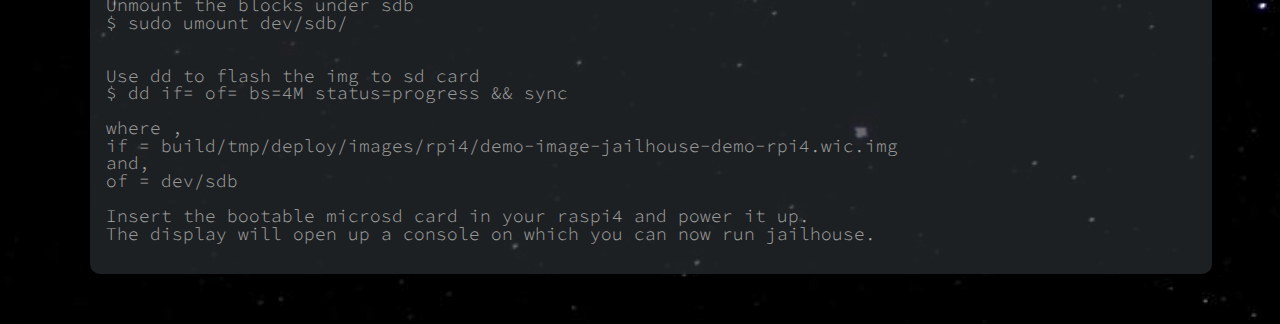
==== commit 9f7d86d2: "Refactor v1.0" ====
--- a/week1.html
+++ b/week1.html
@@ -57,47 +57,6 @@
 
     		<h1><a href="https://github.com/d80ep08th/Port-Jailhouse-to-AGL">Port Jailhouse to AGL</a></h1>
 
-<!--
-		<nav>
-
-    			<ul class="sf-menu dropdown">
-
-
-        			<li class="selected"><a href="index.html">Home</a></li>
-
-            			<li>
-
-					<a href="examples.html">Style examples</a>
-
-					<ul>
-                				<li><a href="three-column.html">Three Column</a></li>
-						<li><a href="one-column.html">One Column</a></li>
-                    				<li><a href="#">Another link</a></li>
-                			</ul>
-
-            			</li>
-
-	     			<li><a href="#">Services</a></li>
-
-				<li>
-
-					<a href="#">Products</a>
-
-					<ul>
-                				<li><a href="#">Product One</a></li>
-                   				<li><a href="#">Product Two</a></li>
-                   				<li><a href="#">Product Three</a></li>
-                			</ul>
-
-            			</li>
-
-				<li><a href="#">Contact</a></li>
-       			</ul>
-
-
-			<div class="clear"></div>
-    		</nav>
-			-->
 </div>
 
 <div class="clear" id="weeks">
@@ -149,7 +108,7 @@
 
             </ul>
           </li>
-          <li><a href="week5.html">Week6</a>
+          <li><a href="week6.html">Week6</a>
             <ul>
               <li><a href="#"></a></li>
 
@@ -214,7 +173,7 @@
 	         <article>
 
 
-			<h2>Building Jailhouse image for Raspi 4</h2>
+			<h2>Week1</h2>
 			<div class="article-info">Posted on <time datetime="2020-06-5">5 June</time></div>
 
 
